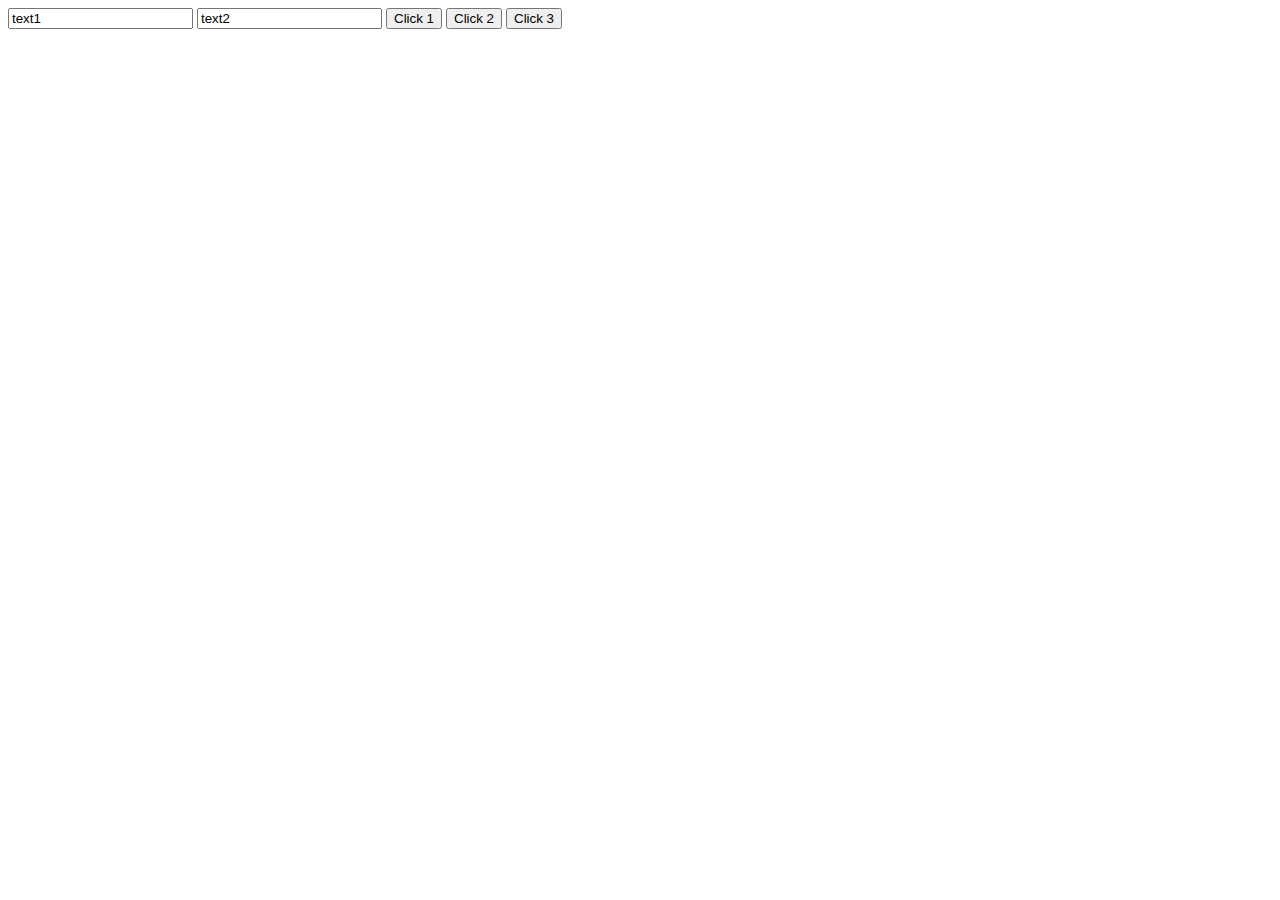
==== function/index.html @ 5fec8d1a "refact: implement function tutorial" ====
<!DOCTYPE html>
<html lang="en">
  <head>
    <meta charset="UTF-8" />
    <meta name="viewport" content="width=device-width, initial-scale=1.0" />
    <meta http-equiv="X-UA-Compatible" content="ie=edge" />
    <title>Document</title>
    <script src="context.js" defer></script>
  </head>
  <body>
    <input id="elem1" value="text1"/>
    <input id="elem2" value="text2"/>
		<button class="btn-1">Click 1</button>
		<button class="btn-2">Click 2</button>
		<button class="btn-3">Click 3</button>
  </body>
</html>
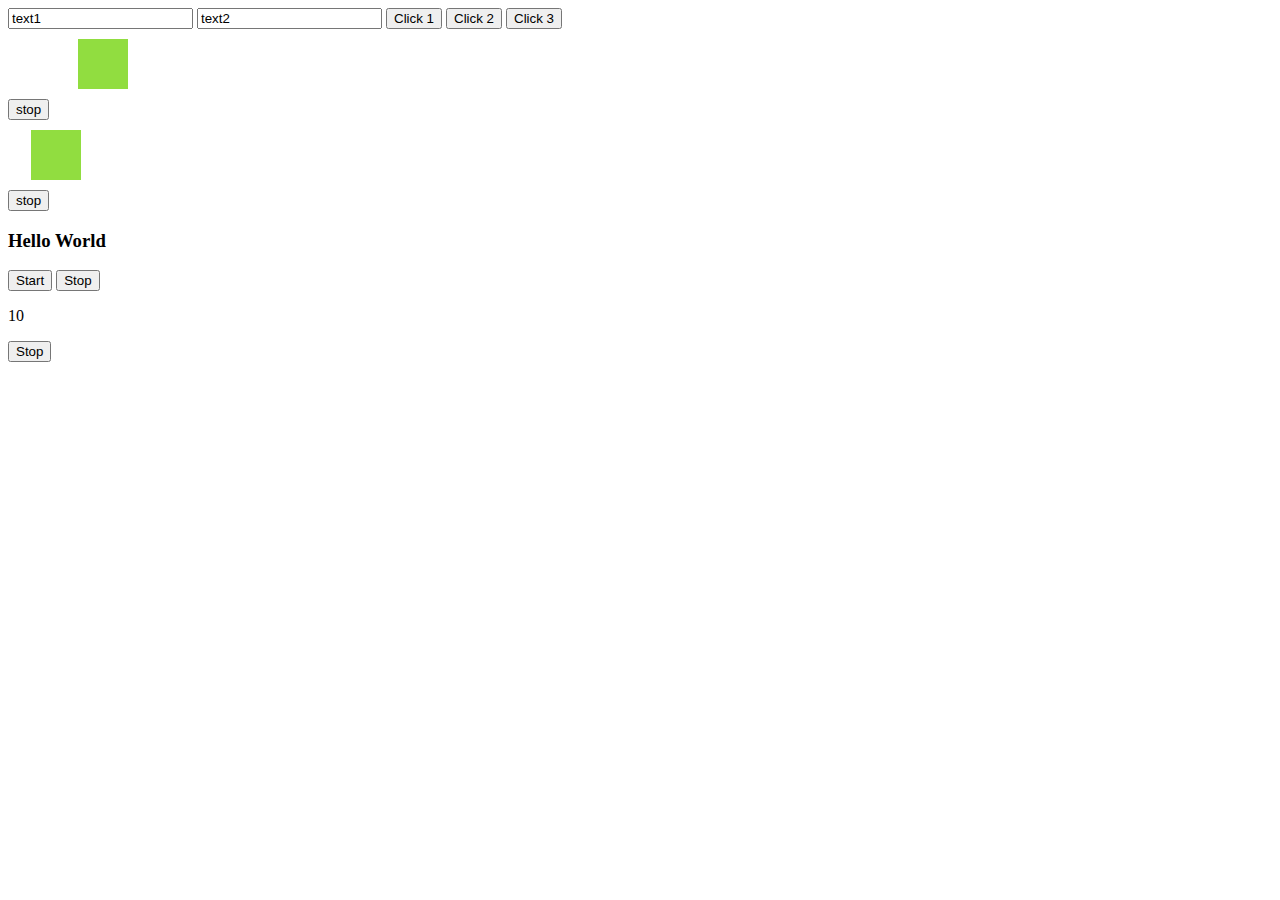
==== commit 6c846e1f: "refact: add timeout and interval tutorial" ====
--- a/function/index.html
+++ b/function/index.html
@@ -5,13 +5,38 @@
     <meta name="viewport" content="width=device-width, initial-scale=1.0" />
     <meta http-equiv="X-UA-Compatible" content="ie=edge" />
     <title>Document</title>
-    <script src="context.js" defer></script>
+    <style>
+      .cube {
+        width: 50px;
+        min-height: 50px;
+        margin: 10px;
+        background-color: hsl(89, 70%, 56%);
+      }
+      .go {
+        color: hsl(0, 72%, 43%);
+      }
+      .stop {
+        color: hsl(200, 80%, 50%);
+      }
+    </style>
+    <script src="timeout_interval.js" defer></script>
   </head>
   <body>
-    <input id="elem1" value="text1"/>
-    <input id="elem2" value="text2"/>
-		<button class="btn-1">Click 1</button>
-		<button class="btn-2">Click 2</button>
-		<button class="btn-3">Click 3</button>
+    <input id="elem1" value="text1" />
+    <input id="elem2" value="text2" />
+    <button class="btn-1">Click 1</button>
+    <button class="btn-2">Click 2</button>
+    <button class="btn-3">Click 3</button>
+    <div id="cube" class="cube"></div>
+    <button id="stop">stop</button>
+		<div id="cube_2" class="cube"></div>
+    <button id="stop_2">stop</button>
+    <div id="my_box">
+      <h3>Hello World</h3>
+    </div>
+    <button id="start_color">Start</button>
+    <button id="stop_color">Stop</button>
+		<p id="counter"></p>
+		<button id="stop_counter">Stop</button>
   </body>
 </html>
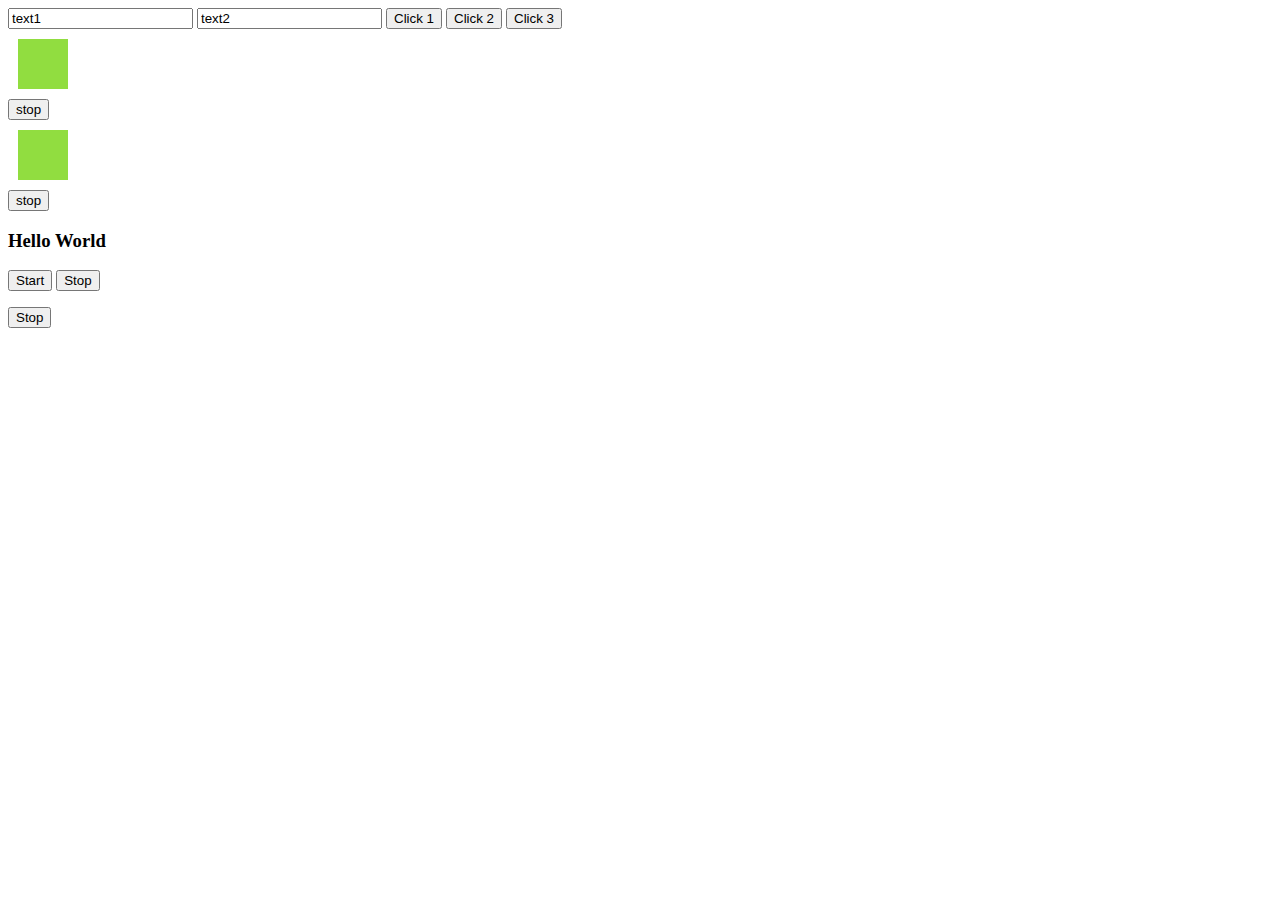
==== commit 99446b45: "feat: add decorator tutorial and tasks" ====
--- a/function/index.html
+++ b/function/index.html
@@ -19,7 +19,7 @@
         color: hsl(200, 80%, 50%);
       }
     </style>
-    <script src="timeout_interval.js" defer></script>
+    <script src="tasks.js" defer></script>
   </head>
   <body>
     <input id="elem1" value="text1" />
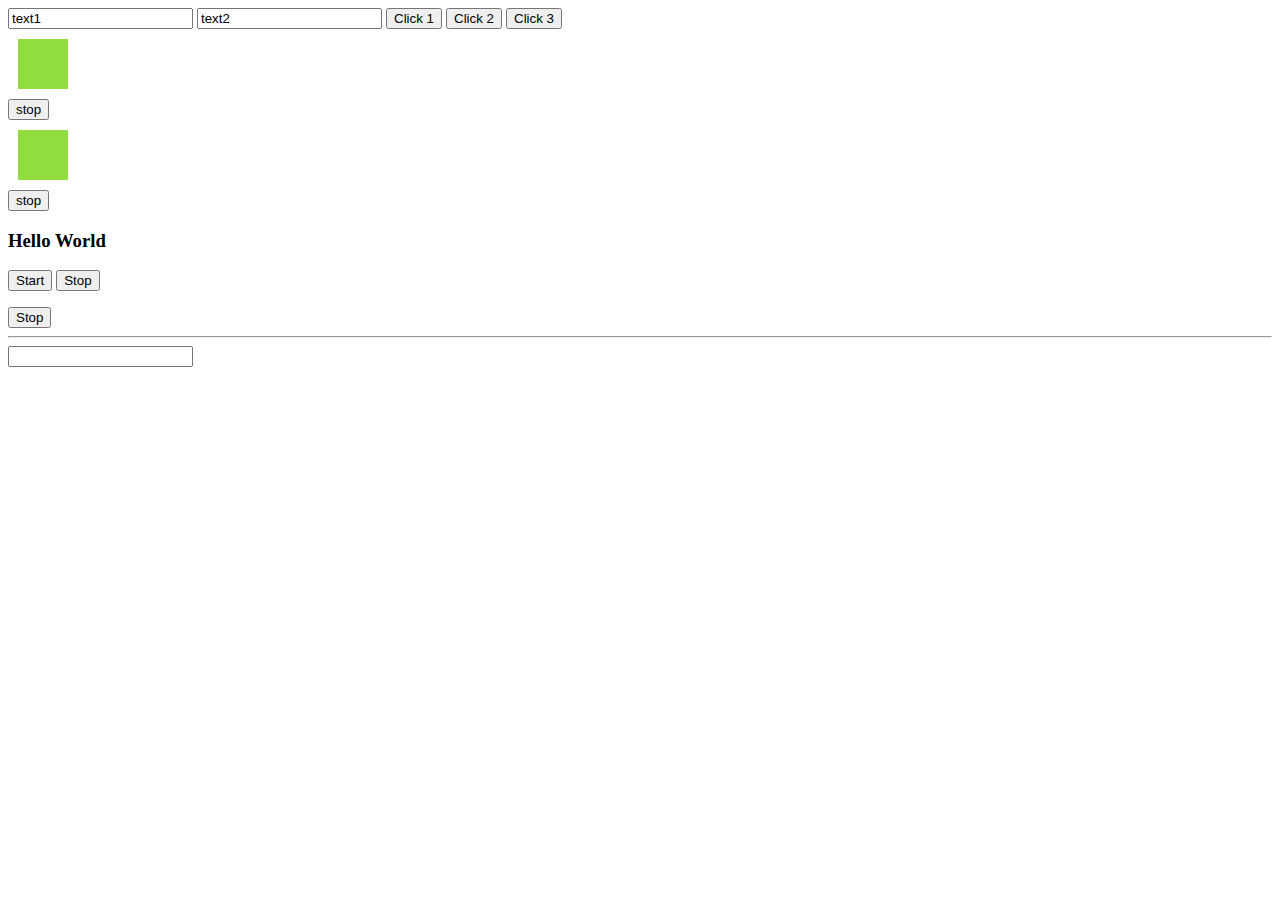
==== commit b66f5574: "refact: upgrade tutorial with functions" ====
--- a/function/index.html
+++ b/function/index.html
@@ -38,5 +38,7 @@
     <button id="stop_color">Stop</button>
 		<p id="counter"></p>
 		<button id="stop_counter">Stop</button>
+		<hr>
+		<input id="search" type="text" />
   </body>
 </html>
